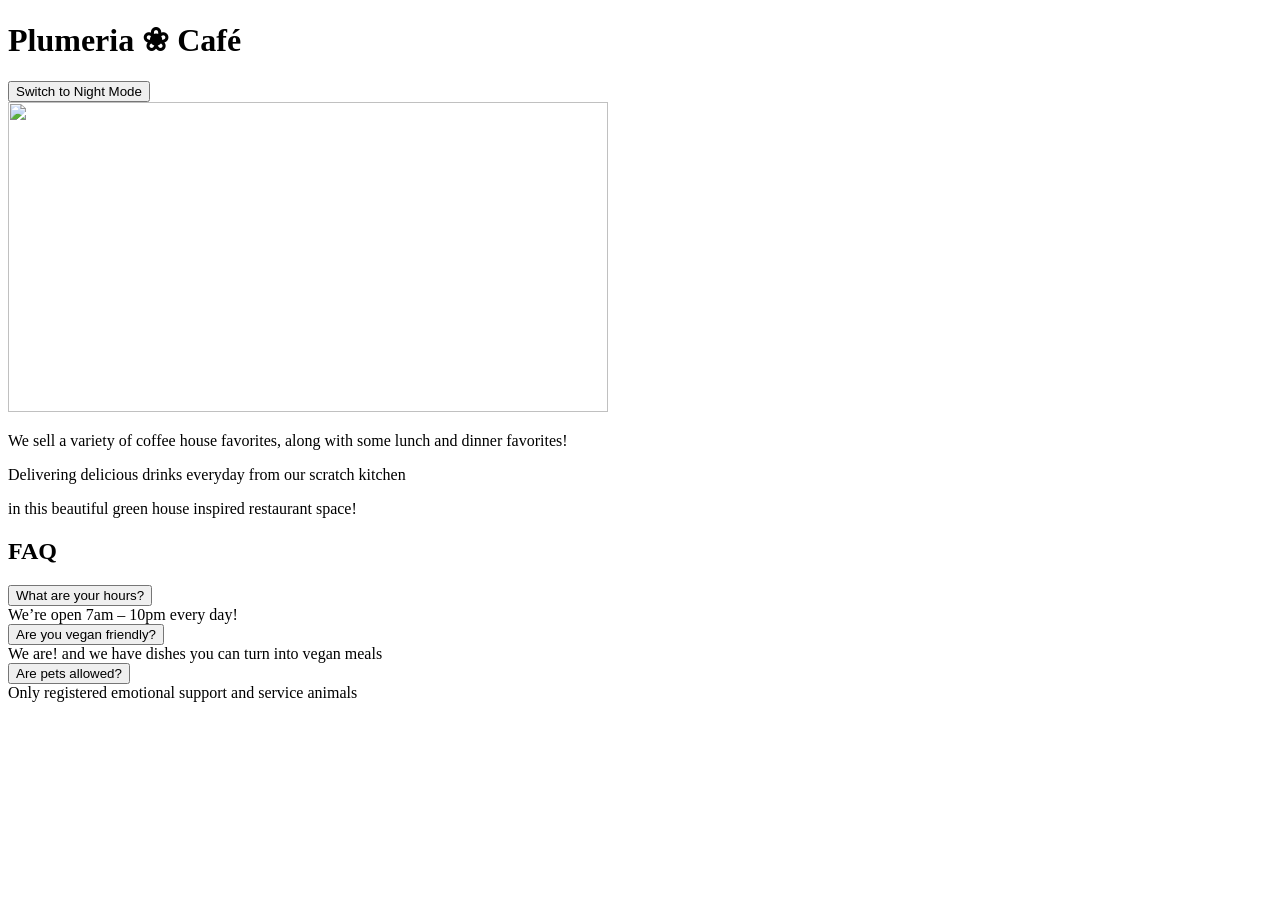
==== index.html @ 00a4755c "Create index.html" ====
<!DOCTYPE html>
<html>
  <body>
<link rel="stylesheet" href="style.css">
<div class="wrapper">
<div class="side-left"></div>
<div class="content">
<h1>Plumeria ❀ Café</h1>

<style>
@import url('https://fonts.googleapis.com/css2?family=Sunshiney&display=swap');
</style>
<button id="toggle-mode">Switch to Night Mode</button>

<div>
  <img 
    id="cafe-img" src="https://www.dropbox.com/scl/fi/q39vz0meps4agbthtl95t/cafeday.jpg?rlkey=hhcz9whzd6iabzfi0ro6t0uaz&st=o6hxonsq&raw=1" 
    width="600"
    height="310"
  >

  <p>We sell a variety of coffee house favorites, along with some lunch and dinner favorites!</p>
  <p>Delivering delicious drinks everyday from our scratch kitchen</p>
  <p> in this beautiful green house inspired restaurant space!</p>
</div>
  
 </div>

<div class="side-right"></div>
</div>
<h2>FAQ</h2>
<div class="faq-item">
  <button class="faq-question">What are your hours?</button>
  <div class="faq-answer">We’re open 7am – 10pm every day!</div>
  <button class="faq-question">Are you vegan friendly?</button>
  <div class="faq-answer">We are! and we have dishes you can turn into vegan meals</div>
  <button class="faq-question">Are pets allowed?</button>
  <div class="faq-answer">Only registered emotional support and service animals</div>
 <script src="script.js"></script>
 </body>
</html>
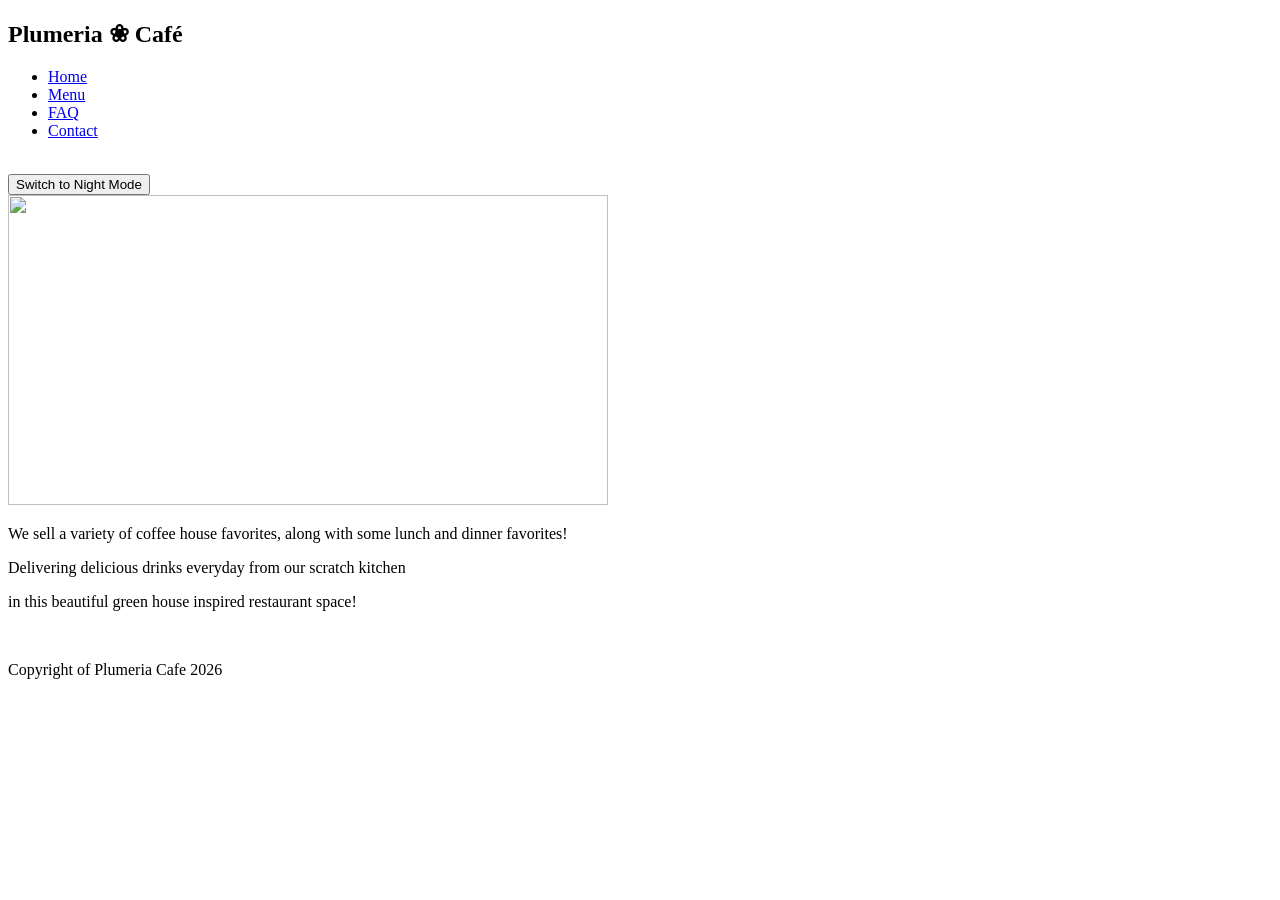
==== commit bb56f170: "Update index.html" ====
--- a/index.html
+++ b/index.html
@@ -1,41 +1,42 @@
 <!DOCTYPE html>
 <html>
-  <body>
-<link rel="stylesheet" href="style.css">
-<div class="wrapper">
-<div class="side-left"></div>
-<div class="content">
+<body>
+ <section class="head-box">
 <h1>Plumeria ❀ Café</h1>
-
+    </section>
+  <style>
+@import url('https://fonts.googleapis.com/css2?family=Flamenco:wght@300;400&display=swap');
+</style>
 <style>
 @import url('https://fonts.googleapis.com/css2?family=Sunshiney&display=swap');
 </style>
+  <nav class="navbar">
+  <ul>
+    <li><a href="index.html">Home</a></li>
+    <li><a href="#">Menu</a></li>
+    <li><a href="#">FAQ</a></li>
+    <li><a href="#">Contact</a></li>
+  </ul>
+</nav>
+  
+
+  <br>
 <button id="toggle-mode">Switch to Night Mode</button>
-
 <div>
   <img 
     id="cafe-img" src="https://www.dropbox.com/scl/fi/q39vz0meps4agbthtl95t/cafeday.jpg?rlkey=hhcz9whzd6iabzfi0ro6t0uaz&st=o6hxonsq&raw=1" 
     width="600"
     height="310"
   >
-
   <p>We sell a variety of coffee house favorites, along with some lunch and dinner favorites!</p>
   <p>Delivering delicious drinks everyday from our scratch kitchen</p>
   <p> in this beautiful green house inspired restaurant space!</p>
 </div>
-  
- </div>
 
-<div class="side-right"></div>
-</div>
-<h2>FAQ</h2>
-<div class="faq-item">
-  <button class="faq-question">What are your hours?</button>
-  <div class="faq-answer">We’re open 7am – 10pm every day!</div>
-  <button class="faq-question">Are you vegan friendly?</button>
-  <div class="faq-answer">We are! and we have dishes you can turn into vegan meals</div>
-  <button class="faq-question">Are pets allowed?</button>
-  <div class="faq-answer">Only registered emotional support and service animals</div>
- <script src="script.js"></script>
+ 
+   <footer>
+  <br>
+  <p> Copyright of Plumeria Cafe 2026</p>
+   <script src="script.js"></script>
  </body>
 </html>
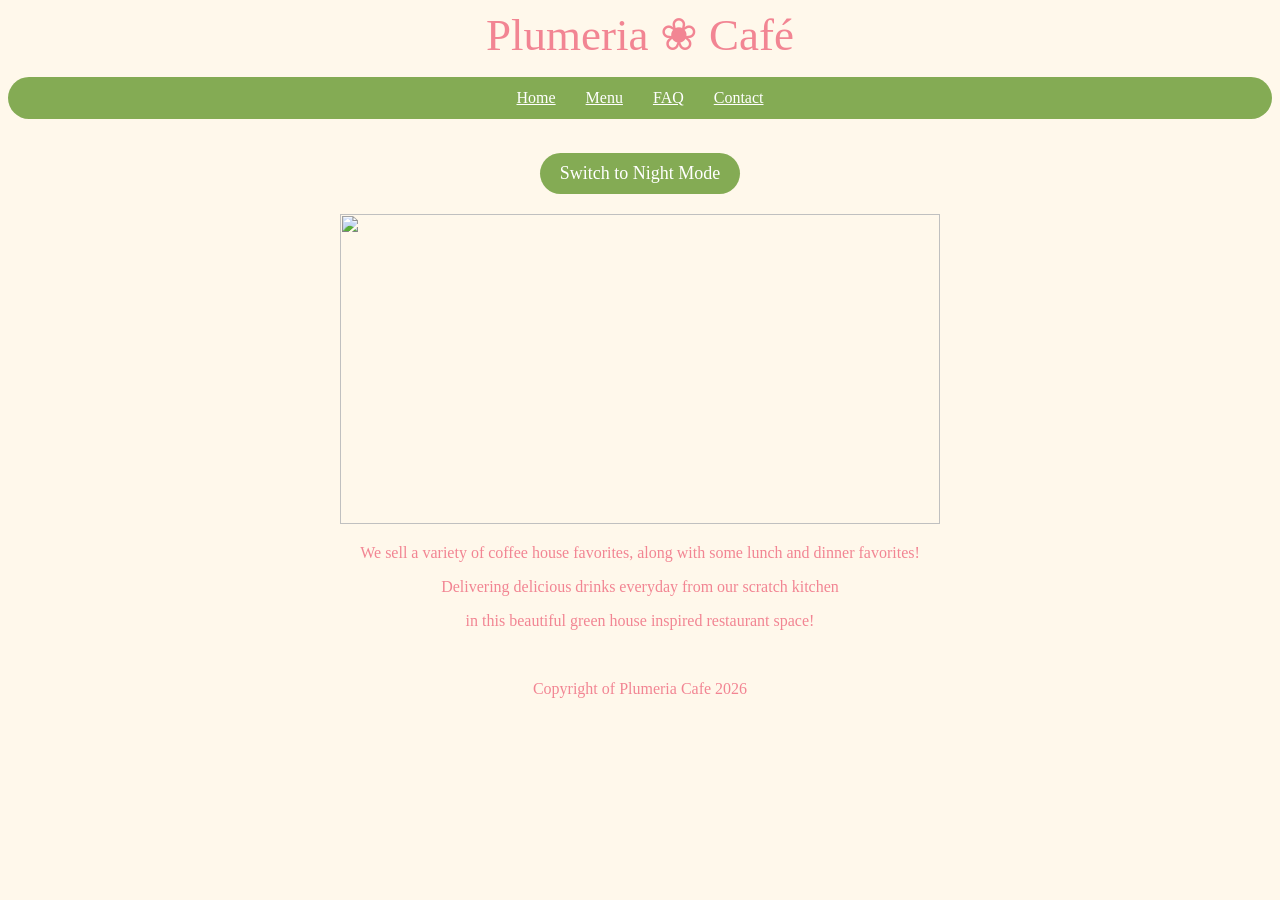
==== commit 76e2137b: "Update index.html" ====
--- a/index.html
+++ b/index.html
@@ -1,4 +1,5 @@
 <!DOCTYPE html>
+<link rel="stylesheet" href="style.css">
 <html>
 <body>
  <section class="head-box">
@@ -13,9 +14,9 @@
   <nav class="navbar">
   <ul>
     <li><a href="index.html">Home</a></li>
-    <li><a href="#">Menu</a></li>
-    <li><a href="#">FAQ</a></li>
-    <li><a href="#">Contact</a></li>
+    <li><a href="menu.html">Menu</a></li>
+    <li><a href="faq.html">FAQ</a></li>
+    <li><a href="contact.html">Contact</a></li>
   </ul>
 </nav>
   
--- a/style.css
+++ b/style.css
@@ -0,0 +1,140 @@
+ui;
+  font-weight: 400;
+  font-style: normal;
+    text-align: center;
+}
+drinkandfood {
+  margin-top: 0em;
+  text-align: left;
+  font-size: 35px;
+  list-style-position: inside;
+  justify-content: center;
+  display:flex;
+line-height: 55px;
+}
+drinkandfood ul{
+  margin-top:0em;
+  margin-bottom:0em;
+  color: #84ab54;
+}
+#show-special {
+  padding: 10px 20px;
+  background: #84ab54;
+  color: #401c23;
+  border: none;
+  border-radius: 10px;
+  font-family: "Sunshiney";
+  font-size: 25px;
+  cursor: pointer;
+}
+#daily-special {
+  margin-top: 15px;
+  color: #f28593;
+  font-size: 25px;
+}
+h1 {
+  margin:0;
+  text-align: center;
+  font-size: 45px;
+ font-family: "Sunshiney", cursive;
+  font-weight: 400;
+  font-style: normal;
+margin-bottom: 1;}
+h2 {
+  text-align: center;
+  font-size: 25px;
+ font-family: "Sunshiney", cursive;
+  font-weight: 400;
+  font-style: normal;
+margin: 4;}
+body {
+  text-align: center;
+  background-color: #fff8eb;
+  color: #f28593;
+  transition: background-color 0.5s, color 0.5s;
+}
+
+.night-mode {
+  background-color: #401c23;
+  color: #fff8eb;
+}
+
+#toggle-mode {
+  padding: 12px 24px;
+  background-color: #f28593;
+  color: #fff8eb;
+  border: none;
+ border-radius: 25px;
+  cursor: pointer;
+}
+
+
+}
+footer {
+  font-size: 45px;
+}
+
+.faq-question{
+  padding: 15px;
+  margin-top:10px;
+  background: #84ab54;
+  color: white;
+  border-radius: 30px;
+  cursor: pointer;
+  width: 35%;
+  display:block;
+  text-align: center;
+  margin:10px auto;
+  font-size: 18px;
+  font-family: "Flamenco"
+}
+
+.faq-answer {
+  color: #855988;
+  display:none;
+}
+.faq-answer.show {
+  display: block;
+}
+
+#toggle-mode{
+  padding: 10px 20px;
+  background-color: #84ab54;
+  color: #fff;
+  border: none;
+  border-radius: 30px;
+  cursor: pointer;
+  margin-bottom: 20px;
+}
+#toggle-mode:hover{
+  background-color: #fc4c84;
+}
+.head-box {
+  float: center;
+}
+.faq-question:hover {
+background-color: #fc4c84;
+}
+button {
+  font-size: 18px;
+  font-family: "Flamenco";
+}
+nav ul {
+  display: flex; 
+  justify-content: center; 
+  list-style: none; 
+  background: #84ab54;
+  border-radius: 30px;
+  padding: 12px;
+}
+li a{
+  color: white;
+}
+nav li {
+  justify-content: center;
+    margin: 0 15px;
+color: white;
+}
+nav li a:hover {
+    color: #fc4c84; 
+}
